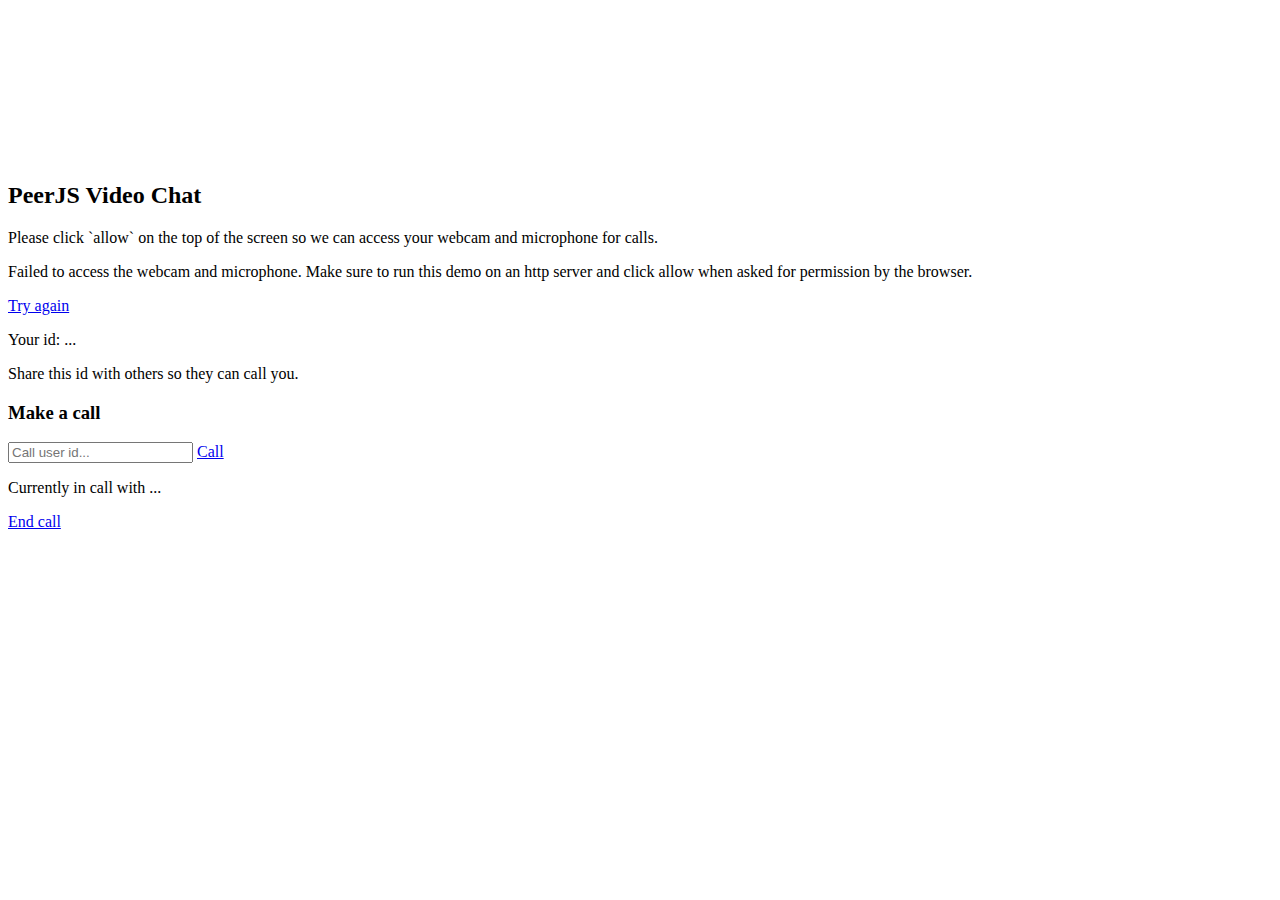
==== peer.html @ 10894a70 "Create peer.html" ====
<html>
<head>
  <title>PeerJS - Video chat example</title>
  <link rel="stylesheet" href="style.css">
  <script type="text/javascript" src="http://ajax.googleapis.com/ajax/libs/jquery/1.8/jquery.min.js"></script>
  <script type="text/javascript" src="peer.js"></script>
  <script>

    // Compatibility shim
    navigator.getUserMedia = navigator.getUserMedia || navigator.webkitGetUserMedia || navigator.mozGetUserMedia;

    // PeerJS object
    var peer = new Peer({ key: 'lwjd5qra8257b9', debug: 3});

    peer.on('open', function(){
      $('#my-id').text(peer.id);
    });

    // Receiving a call
    peer.on('call', function(call){
      // Answer the call automatically (instead of prompting user) for demo purposes
      call.answer(window.localStream);
      step3(call);
    });
    peer.on('error', function(err){
      alert(err.message);
      // Return to step 2 if error occurs
      step2();
    });

    // Click handlers setup
    $(function(){
      $('#make-call').click(function(){
        // Initiate a call!
        var call = peer.call($('#callto-id').val(), window.localStream);

        step3(call);
      });

      $('#end-call').click(function(){
        window.existingCall.close();
        step2();
      });

      // Retry if getUserMedia fails
      $('#step1-retry').click(function(){
        $('#step1-error').hide();
        step1();
      });

      // Get things started
      step1();
    });

    function step1 () {
      // Get audio/video stream
      navigator.getUserMedia({audio: true, video: true}, function(stream){
        // Set your video displays
        $('#my-video').prop('src', URL.createObjectURL(stream));

        window.localStream = stream;
        step2();
      }, function(){ $('#step1-error').show(); });
    }

    function step2 () {
      $('#step1, #step3').hide();
      $('#step2').show();
    }

    function step3 (call) {
      // Hang up on an existing call if present
      if (window.existingCall) {
        window.existingCall.close();
      }

      // Wait for stream on the call, then set peer video display
      call.on('stream', function(stream){
        $('#their-video').prop('src', URL.createObjectURL(stream));
      });

      // UI stuff
      window.existingCall = call;
      $('#their-id').text(call.peer);
      call.on('close', step2);
      $('#step1, #step2').hide();
      $('#step3').show();
    }

  </script>


</head>

<body>

  <div class="pure-g">

      <!-- Video area -->
      <div class="pure-u-2-3" id="video-container">
        <video id="their-video" autoplay></video>
        <video id="my-video" muted="true" autoplay></video>
      </div>

      <!-- Steps -->
      <div class="pure-u-1-3">
        <h2>PeerJS Video Chat</h2>

        <!-- Get local audio/video stream -->
        <div id="step1">
          <p>Please click `allow` on the top of the screen so we can access your webcam and microphone for calls.</p>
          <div id="step1-error">
            <p>Failed to access the webcam and microphone. Make sure to run this demo on an http server and click allow when asked for permission by the browser.</p>
            <a href="#" class="pure-button pure-button-error" id="step1-retry">Try again</a>
          </div>
        </div>

        <!-- Make calls to others -->
        <div id="step2">
          <p>Your id: <span id="my-id">...</span></p>
          <p>Share this id with others so they can call you.</p>
          <h3>Make a call</h3>
          <div class="pure-form">
            <input type="text" placeholder="Call user id..." id="callto-id">
            <a href="#" class="pure-button pure-button-success" id="make-call">Call</a>
          </div>
        </div>

        <!-- Call in progress -->
        <div id="step3">
          <p>Currently in call with <span id="their-id">...</span></p>
          <p><a href="#" class="pure-button pure-button-error" id="end-call">End call</a></p>
        </div>
      </div>
  </div>


</body>
</html>
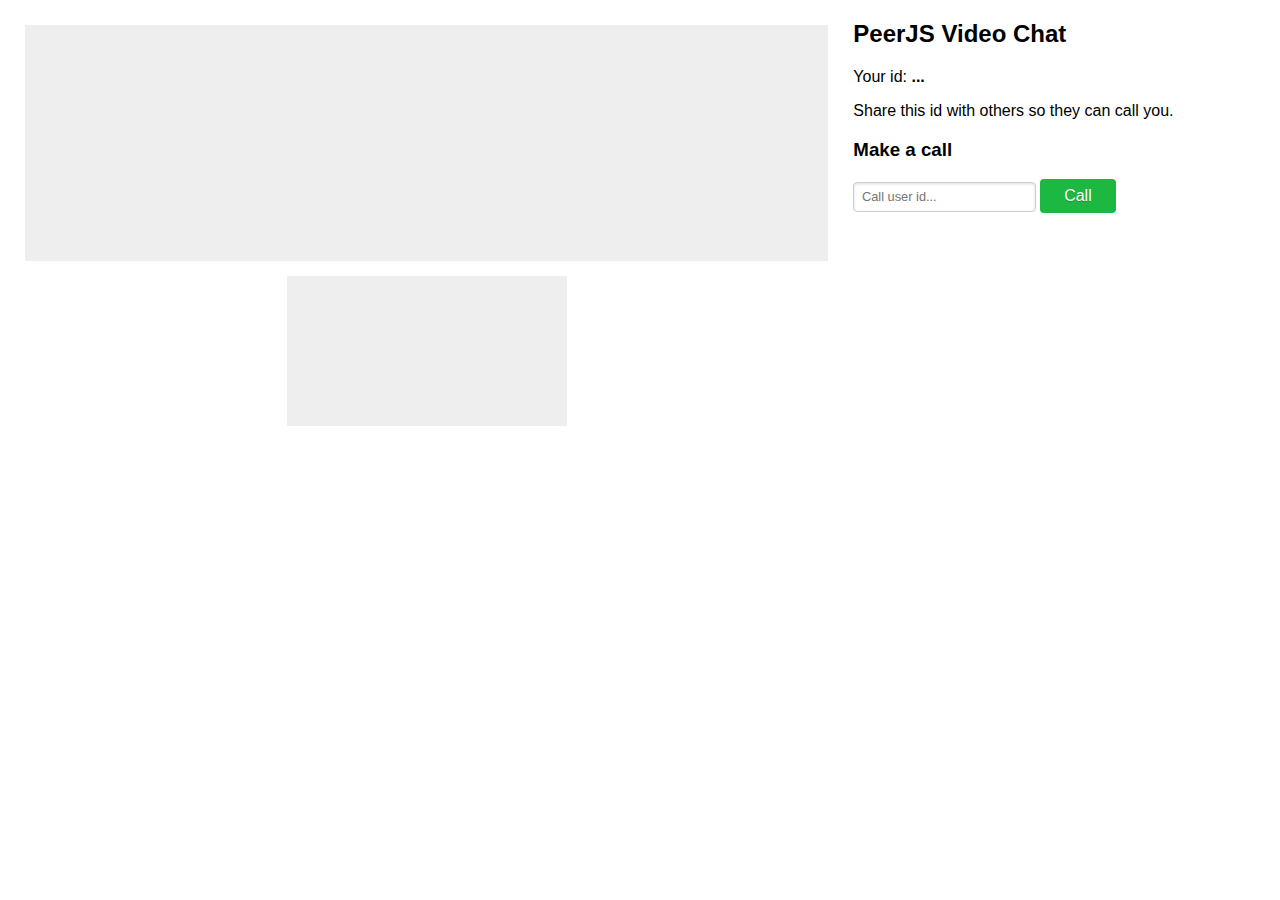
==== commit 3e6ca88a: "Update peer.html" ====
--- a/peer.html
+++ b/peer.html
@@ -3,7 +3,7 @@
 <head>
   <title>PeerJS - Video chat example</title>
   <link rel="stylesheet" href="style.css">
-  <script type="text/javascript" src="http://ajax.googleapis.com/ajax/libs/jquery/1.8/jquery.min.js"></script>
+  <script type="text/javascript" src="https://ajax.googleapis.com/ajax/libs/jquery/1.8/jquery.min.js"></script>
   <script type="text/javascript" src="peer.js"></script>
   <script>
 
--- a/style.css
+++ b/style.css
@@ -0,0 +1,66 @@
+/*!
+Pure v0.3.0
+Copyright 2013 Yahoo! Inc. All rights reserved.
+Licensed under the BSD License.
+https://github.com/yui/pure/blob/master/LICENSE.md
+*/
+/*!
+normalize.css v1.1.2 | MIT License | git.io/normalize
+Copyright (c) Nicolas Gallagher and Jonathan Neal
+*/
+/*! normalize.css v1.1.2 | MIT License | git.io/normalize */article,aside,details,figcaption,figure,footer,header,hgroup,main,nav,section,summary{display:block}audio,canvas,video{display:inline-block;*display:inline;*zoom:1}audio:not([controls]){display:none;height:0}[hidden]{display:none}html{font-size:100%;-ms-text-size-adjust:100%;-webkit-text-size-adjust:100%}html,button,input,select,textarea{font-family:sans-serif}body{margin:0}a:focus{outline:thin dotted}a:active,a:hover{outline:0}h1{font-size:2em;margin:.67em 0}h2{font-size:1.5em;margin:.83em 0}h3{font-size:1.17em;margin:1em 0}h4{font-size:1em;margin:1.33em 0}h5{font-size:.83em;margin:1.67em 0}h6{font-size:.67em;margin:2.33em 0}abbr[title]{border-bottom:1px dotted}b,strong{font-weight:700}blockquote{margin:1em 40px}dfn{font-style:italic}hr{-moz-box-sizing:content-box;box-sizing:content-box;height:0}mark{background:#ff0;color:#000}p,pre{margin:1em 0}code,kbd,pre,samp{font-family:monospace,serif;_font-family:'courier new',monospace;font-size:1em}pre{white-space:pre;white-space:pre-wrap;word-wrap:break-word}q{quotes:none}q:before,q:after{content:'';content:none}small{font-size:80%}sub,sup{font-size:75%;line-height:0;position:relative;vertical-align:baseline}sup{top:-.5em}sub{bottom:-.25em}dl,menu,ol,ul{margin:1em 0}dd{margin:0 0 0 40px}menu,ol,ul{padding:0 0 0 40px}nav ul,nav ol{list-style:none;list-style-image:none}img{border:0;-ms-interpolation-mode:bicubic}svg:not(:root){overflow:hidden}figure{margin:0}form{margin:0}fieldset{border:1px solid silver;margin:0 2px;padding:.35em .625em .75em}legend{border:0;padding:0;white-space:normal;*margin-left:-7px}button,input,select,textarea{font-size:100%;margin:0;vertical-align:baseline;*vertical-align:middle}button,input{line-height:normal}button,select{text-transform:none}button,html input[type=button],input[type=reset],input[type=submit]{-webkit-appearance:button;cursor:pointer;*overflow:visible}button[disabled],html input[disabled]{cursor:default}input[type=checkbox],input[type=radio]{box-sizing:border-box;padding:0;*height:13px;*width:13px}input[type=search]{-webkit-appearance:textfield;-moz-box-sizing:content-box;-webkit-box-sizing:content-box;box-sizing:content-box}input[type=search]::-webkit-search-cancel-button,input[type=search]::-webkit-search-decoration{-webkit-appearance:none}button::-moz-focus-inner,input::-moz-focus-inner{border:0;padding:0}textarea{overflow:auto;vertical-align:top}table{border-collapse:collapse;border-spacing:0}.pure-button{display:inline-block;*display:inline;zoom:1;line-height:normal;white-space:nowrap;vertical-align:baseline;text-align:center;cursor:pointer;-webkit-user-drag:none;-webkit-user-select:none;-moz-user-select:none;-ms-user-select:none;user-select:none}.pure-button::-moz-focus-inner{padding:0;border:0}.pure-button{font-size:100%;*font-size:90%;*overflow:visible;padding:.5em 1.5em;color:#444;color:rgba(0,0,0,.8);*color:#444;border:1px solid #999;border:0 rgba(0,0,0,0);background-color:#E6E6E6;text-decoration:none;border-radius:2px;-webkit-transition:.1s linear -webkit-box-shadow;-moz-transition:.1s linear -moz-box-shadow;-ms-transition:.1s linear box-shadow;-o-transition:.1s linear box-shadow;transition:.1s linear box-shadow}.pure-button-hover,.pure-button:hover,.pure-button:focus{filter:progid:DXImageTransform.Microsoft.gradient(startColorstr='#00000000', endColorstr='#1a000000', GradientType=0);background-image:-webkit-gradient(linear,0 0,0 100%,from(transparent),color-stop(40%,rgba(0,0,0,.05)),to(rgba(0,0,0,.1)));background-image:-webkit-linear-gradient(transparent,rgba(0,0,0,.05) 40%,rgba(0,0,0,.1));background-image:-moz-linear-gradient(top,rgba(0,0,0,.05) 0,rgba(0,0,0,.1));background-image:-ms-linear-gradient(transparent,rgba(0,0,0,.05) 40%,rgba(0,0,0,.1));background-image:-o-linear-gradient(transparent,rgba(0,0,0,.05) 40%,rgba(0,0,0,.1));background-image:linear-gradient(transparent,rgba(0,0,0,.05) 40%,rgba(0,0,0,.1))}.pure-button:focus{outline:0}.pure-button-active,.pure-button:active{box-shadow:0 0 0 1px rgba(0,0,0,.15) inset,0 0 6px rgba(0,0,0,.2) inset}.pure-button[disabled],.pure-button-disabled,.pure-button-disabled:hover,.pure-button-disabled:focus,.pure-button-disabled:active{border:0;background-image:none;filter:progid:DXImageTransform.Microsoft.gradient(enabled=false);filter:alpha(opacity=40);-khtml-opacity:.4;-moz-opacity:.4;opacity:.4;cursor:not-allowed;box-shadow:none}.pure-button-hidden{display:none}.pure-button::-moz-focus-inner{padding:0;border:0}.pure-button-primary,.pure-button-selected,a.pure-button-primary,a.pure-button-selected{background-color:#0078e7;color:#fff}.pure-form input[type=text],.pure-form input[type=password],.pure-form input[type=email],.pure-form input[type=url],.pure-form input[type=date],.pure-form input[type=month],.pure-form input[type=time],.pure-form input[type=datetime],.pure-form input[type=datetime-local],.pure-form input[type=week],.pure-form input[type=number],.pure-form input[type=search],.pure-form input[type=tel],.pure-form input[type=color],.pure-form select,.pure-form textarea{padding:.5em .6em;display:inline-block;border:1px solid #ccc;font-size:.8em;box-shadow:inset 0 1px 3px #ddd;border-radius:4px;-webkit-transition:.3s linear border;-moz-transition:.3s linear border;-ms-transition:.3s linear border;-o-transition:.3s linear border;transition:.3s linear border;-webkit-box-sizing:border-box;-moz-box-sizing:border-box;box-sizing:border-box}.pure-form input[type=text]:focus,.pure-form input[type=password]:focus,.pure-form input[type=email]:focus,.pure-form input[type=url]:focus,.pure-form input[type=date]:focus,.pure-form input[type=month]:focus,.pure-form input[type=time]:focus,.pure-form input[type=datetime]:focus,.pure-form input[type=datetime-local]:focus,.pure-form input[type=week]:focus,.pure-form input[type=number]:focus,.pure-form input[type=search]:focus,.pure-form input[type=tel]:focus,.pure-form input[type=color]:focus,.pure-form select:focus,.pure-form textarea:focus{outline:0;outline:thin dotted \9;border-color:#129FEA}.pure-form input[type=file]:focus,.pure-form input[type=radio]:focus,.pure-form input[type=checkbox]:focus{outline:thin dotted #333;outline:1px auto #129FEA}.pure-form .pure-checkbox,.pure-form .pure-radio{margin:.5em 0;display:block}.pure-form input[type=text][disabled],.pure-form input[type=password][disabled],.pure-form input[type=email][disabled],.pure-form input[type=url][disabled],.pure-form input[type=date][disabled],.pure-form input[type=month][disabled],.pure-form input[type=time][disabled],.pure-form input[type=datetime][disabled],.pure-form input[type=datetime-local][disabled],.pure-form input[type=week][disabled],.pure-form input[type=number][disabled],.pure-form input[type=search][disabled],.pure-form input[type=tel][disabled],.pure-form input[type=color][disabled],.pure-form select[disabled],.pure-form textarea[disabled]{cursor:not-allowed;background-color:#eaeded;color:#cad2d3}.pure-form input[readonly],.pure-form select[readonly],.pure-form textarea[readonly]{background:#eee;color:#777;border-color:#ccc}.pure-form input:focus:invalid,.pure-form textarea:focus:invalid,.pure-form select:focus:invalid{color:#b94a48;border:1px solid #ee5f5b}.pure-form input:focus:invalid:focus,.pure-form textarea:focus:invalid:focus,.pure-form select:focus:invalid:focus{border-color:#e9322d}.pure-form input[type=file]:focus:invalid:focus,.pure-form input[type=radio]:focus:invalid:focus,.pure-form input[type=checkbox]:focus:invalid:focus{outline-color:#e9322d}.pure-form select{border:1px solid #ccc;background-color:#fff}.pure-form select[multiple]{height:auto}.pure-form label{margin:.5em 0 .2em;font-size:90%}.pure-form fieldset{margin:0;padding:.35em 0 .75em;border:0}.pure-form legend{display:block;width:100%;padding:.3em 0;margin-bottom:.3em;font-size:125%;color:#333;border-bottom:1px solid #e5e5e5}.pure-form-stacked input[type=text],.pure-form-stacked input[type=password],.pure-form-stacked input[type=email],.pure-form-stacked input[type=url],.pure-form-stacked input[type=date],.pure-form-stacked input[type=month],.pure-form-stacked input[type=time],.pure-form-stacked input[type=datetime],.pure-form-stacked input[type=datetime-local],.pure-form-stacked input[type=week],.pure-form-stacked input[type=number],.pure-form-stacked input[type=search],.pure-form-stacked input[type=tel],.pure-form-stacked input[type=color],.pure-form-stacked select,.pure-form-stacked label,.pure-form-stacked textarea{display:block;margin:.25em 0}.pure-form-aligned input,.pure-form-aligned textarea,.pure-form-aligned select,.pure-form-aligned .pure-help-inline,.pure-form-message-inline{display:inline-block;*display:inline;*zoom:1;vertical-align:middle}.pure-form-aligned .pure-control-group{margin-bottom:.5em}.pure-form-aligned .pure-control-group label{text-align:right;display:inline-block;vertical-align:middle;width:10em;margin:0 1em 0 0}.pure-form-aligned .pure-controls{margin:1.5em 0 0 10em}.pure-form input.pure-input-rounded,.pure-form .pure-input-rounded{border-radius:2em;padding:.5em 1em}.pure-form .pure-group fieldset{margin-bottom:10px}.pure-form .pure-group input{display:block;padding:10px;margin:0;border-radius:0;position:relative;top:-1px}.pure-form .pure-group input:focus{z-index:2}.pure-form .pure-group input:first-child{top:1px;border-radius:4px 4px 0 0}.pure-form .pure-group input:last-child{top:-2px;border-radius:0 0 4px 4px}.pure-form .pure-group button{margin:.35em 0}.pure-form .pure-input-1{width:100%}.pure-form .pure-input-2-3{width:66%}.pure-form .pure-input-1-2{width:50%}.pure-form .pure-input-1-3{width:33%}.pure-form .pure-input-1-4{width:25%}.pure-form .pure-help-inline,.pure-form-message-inline{display:inline-block;padding-left:.3em;color:#666;vertical-align:middle;font-size:90%}.pure-form-message{display:block;color:#666;font-size:90%}.pure-g{letter-spacing:-.31em;*letter-spacing:normal;*word-spacing:-.43em;text-rendering:optimizespeed;font-family:FreeSans,Arimo,"Droid Sans",Helvetica,Arial,sans-serif;display:-webkit-flex;-webkit-flex-flow:row wrap;display:-ms-flexbox;-ms-flex-flow:row wrap}.opera-only :-o-prefocus,.pure-g{word-spacing:-.43em}.pure-u{display:inline-block;*display:inline;zoom:1;letter-spacing:normal;word-spacing:normal;vertical-align:top;text-rendering:auto}.pure-g [class *="pure-u"]{font-family:sans-serif}.pure-u-1,.pure-u-1-2,.pure-u-1-3,.pure-u-2-3,.pure-u-1-4,.pure-u-3-4,.pure-u-1-5,.pure-u-2-5,.pure-u-3-5,.pure-u-4-5,.pure-u-1-6,.pure-u-5-6,.pure-u-1-8,.pure-u-3-8,.pure-u-5-8,.pure-u-7-8,.pure-u-1-12,.pure-u-5-12,.pure-u-7-12,.pure-u-11-12,.pure-u-1-24,.pure-u-5-24,.pure-u-7-24,.pure-u-11-24,.pure-u-13-24,.pure-u-17-24,.pure-u-19-24,.pure-u-23-24{display:inline-block;*display:inline;zoom:1;letter-spacing:normal;word-spacing:normal;vertical-align:top;text-rendering:auto}.pure-u-1{width:100%}.pure-u-1-2{width:50%;*width:49.969%}.pure-u-1-3{width:33.3333%;*width:33.3023%}.pure-u-2-3{width:66.6667%;*width:66.6357%}.pure-u-1-4{width:25%;*width:24.969%}.pure-u-3-4{width:75%;*width:74.969%}.pure-u-1-5{width:20%;*width:19.969%}.pure-u-2-5{width:40%;*width:39.969%}.pure-u-3-5{width:60%;*width:59.969%}.pure-u-4-5{width:80%;*width:79.969%}.pure-u-1-6{width:16.6667%;*width:16.6357%}.pure-u-5-6{width:83.3333%;*width:83.3023%}.pure-u-1-8{width:12.5%;*width:12.469%}.pure-u-3-8{width:37.5%;*width:37.469%}.pure-u-5-8{width:62.5%;*width:62.469%}.pure-u-7-8{width:87.5%;*width:87.469%}.pure-u-1-12{width:8.3333%;*width:8.3023%}.pure-u-5-12{width:41.6667%;*width:41.6357%}.pure-u-7-12{width:58.3333%;*width:58.3023%}.pure-u-11-12{width:91.6667%;*width:91.6357%}.pure-u-1-24{width:4.1667%;*width:4.1357%}.pure-u-5-24{width:20.8333%;*width:20.8023%}.pure-u-7-24{width:29.1667%;*width:29.1357%}.pure-u-11-24{width:45.8333%;*width:45.8023%}.pure-u-13-24{width:54.1667%;*width:54.1357%}.pure-u-17-24{width:70.8333%;*width:70.8023%}.pure-u-19-24{width:79.1667%;*width:79.1357%}.pure-u-23-24{width:95.8333%;*width:95.8023%}.pure-menu ul{position:absolute;visibility:hidden}.pure-menu.pure-menu-open{visibility:visible;z-index:2;width:100%}.pure-menu ul{left:-10000px;list-style:none;margin:0;padding:0;top:-10000px;z-index:1}.pure-menu>ul{position:relative}.pure-menu-open>ul{left:0;top:0;visibility:visible}.pure-menu-open>ul:focus{outline:0}.pure-menu li{position:relative}.pure-menu a,.pure-menu .pure-menu-heading{display:block;color:inherit;line-height:1.5em;padding:5px 20px;text-decoration:none;white-space:nowrap}.pure-menu.pure-menu-horizontal>.pure-menu-heading{display:inline-block;*display:inline;zoom:1;margin:0;vertical-align:middle}.pure-menu.pure-menu-horizontal>ul{display:inline-block;*display:inline;zoom:1;vertical-align:middle;height:2.4em}.pure-menu li a{padding:5px 20px}.pure-menu-can-have-children>.pure-menu-label:after{content:'\25B8';float:right;font-family:'Lucida Grande','Lucida Sans Unicode','DejaVu Sans',sans-serif;margin-right:-20px;margin-top:-1px}.pure-menu-can-have-children>.pure-menu-label{padding-right:30px}.pure-menu-separator{background-color:#dfdfdf;display:block;height:1px;font-size:0;margin:7px 2px;overflow:hidden}.pure-menu-hidden{display:none}.pure-menu-fixed{position:fixed;top:0;left:0;width:100%}.pure-menu-horizontal li{display:inline-block;*display:inline;zoom:1;vertical-align:middle}.pure-menu-horizontal li li{display:block}.pure-menu-horizontal>.pure-menu-children>.pure-menu-can-have-children>.pure-menu-label:after{content:"\25BE"}.pure-menu-horizontal>.pure-menu-children>.pure-menu-can-have-children>.pure-menu-label{padding-right:30px}.pure-menu-horizontal li.pure-menu-separator{height:50%;width:1px;margin:0 7px}.pure-menu-horizontal li li.pure-menu-separator{height:1px;width:auto;margin:7px 2px}.pure-menu.pure-menu-open,.pure-menu.pure-menu-horizontal li .pure-menu-children{background:#fff;border:1px solid #b7b7b7}.pure-menu.pure-menu-horizontal,.pure-menu.pure-menu-horizontal .pure-menu-heading{border:0}.pure-menu a{border:1px solid transparent;border-left:0;border-right:0}.pure-menu a,.pure-menu .pure-menu-can-have-children>li:after{color:#777}.pure-menu .pure-menu-can-have-children>li:hover:after{color:#fff}.pure-menu .pure-menu-open{background:#dedede}.pure-menu li a:hover,.pure-menu li a:focus{background:#eee}.pure-menu li.pure-menu-disabled a:hover,.pure-menu li.pure-menu-disabled a:focus{background:#fff;color:#bfbfbf}.pure-menu .pure-menu-disabled>a{background-image:none;border-color:transparent;cursor:default}.pure-menu .pure-menu-disabled>a,.pure-menu .pure-menu-can-have-children.pure-menu-disabled>a:after{color:#bfbfbf}.pure-menu .pure-menu-heading{color:#565d64;text-transform:uppercase;font-size:90%;margin-top:.5em;border-bottom-width:1px;border-bottom-style:solid;border-bottom-color:#dfdfdf}.pure-menu .pure-menu-selected a{color:#000}.pure-menu.pure-menu-open.pure-menu-fixed{border:0;border-bottom:1px solid #b7b7b7}.pure-paginator{letter-spacing:-.31em;*letter-spacing:normal;*word-spacing:-.43em;text-rendering:optimizespeed;list-style:none;margin:0;padding:0}.opera-only :-o-prefocus,.pure-paginator{word-spacing:-.43em}.pure-paginator li{display:inline-block;*display:inline;zoom:1;letter-spacing:normal;word-spacing:normal;vertical-align:top;text-rendering:auto}.pure-paginator .pure-button{border-radius:0;padding:.8em 1.4em;vertical-align:top;height:1.1em}.pure-paginator .pure-button:focus,.pure-paginator .pure-button:active{outline-style:none}.pure-paginator .prev,.pure-paginator .next{color:#C0C1C3;text-shadow:0 -1px 0 rgba(0,0,0,.45)}.pure-paginator .prev{border-radius:2px 0 0 2px}.pure-paginator .next{border-radius:0 2px 2px 0}.pure-table{border-collapse:collapse;border-spacing:0;empty-cells:show;border:1px solid #cbcbcb}.pure-table caption{color:#000;font:italic 85%/1 arial,sans-serif;padding:1em 0;text-align:center}.pure-table td,.pure-table th{border-left:1px solid #cbcbcb;border-width:0 0 0 1px;font-size:inherit;margin:0;overflow:visible;padding:6px 12px}.pure-table td:first-child,.pure-table th:first-child{border-left-width:0}.pure-table thead{background:#e0e0e0;color:#000;text-align:left;vertical-align:bottom}.pure-table td{background-color:transparent}.pure-table-odd td{background-color:#f2f2f2}.pure-table-striped tr:nth-child(2n-1) td{background-color:#f2f2f2}.pure-table-bordered td{border-bottom:1px solid #cbcbcb}.pure-table-bordered tbody>tr:last-child td,.pure-table-horizontal tbody>tr:last-child td{border-bottom-width:0}.pure-table-horizontal td,.pure-table-horizontal th{border-width:0 0 1px;border-bottom:1px solid #cbcbcb}.pure-table-horizontal tbody>tr:last-child td{border-bottom-width:0}
+.pure-button-success,
+.pure-button-error,
+.pure-button-warning,
+.pure-button-secondary {
+  color: white;
+  border-radius: 4px;
+  text-shadow: 0 1px 1px rgba(0, 0, 0, 0.2);
+}
+.pure-button-success {
+  background: rgb(28, 184, 65); /* this is a green */
+}
+.pure-button-error {
+  background: rgb(202, 60, 60); /* this is a maroon */
+}
+.pure-button-warning {
+  background: rgb(223, 117, 20); /* this is an orange */
+}
+.pure-button-secondary {
+  background: rgb(66, 184, 221); /* this is a light blue */
+}
+
+
+
+
+
+*, *:before, *:after {
+  -moz-box-sizing: border-box; -webkit-box-sizing: border-box; box-sizing: border-box;
+}
+
+#my-video {
+  margin-top: 15px;
+  width: 280px;
+  height: auto;
+  background-color: #eee;
+}
+
+#their-video {
+  width: 100%;
+  height: 75%;
+  max-height: 480px;
+  background-color: #eee;
+}
+
+#video-container {
+  padding: 25px;
+  text-align: center;
+}
+
+#step1-error, #step2, #step3 {
+  display: none;
+}
+#my-id {
+  font-weight: bold;
+}
+
